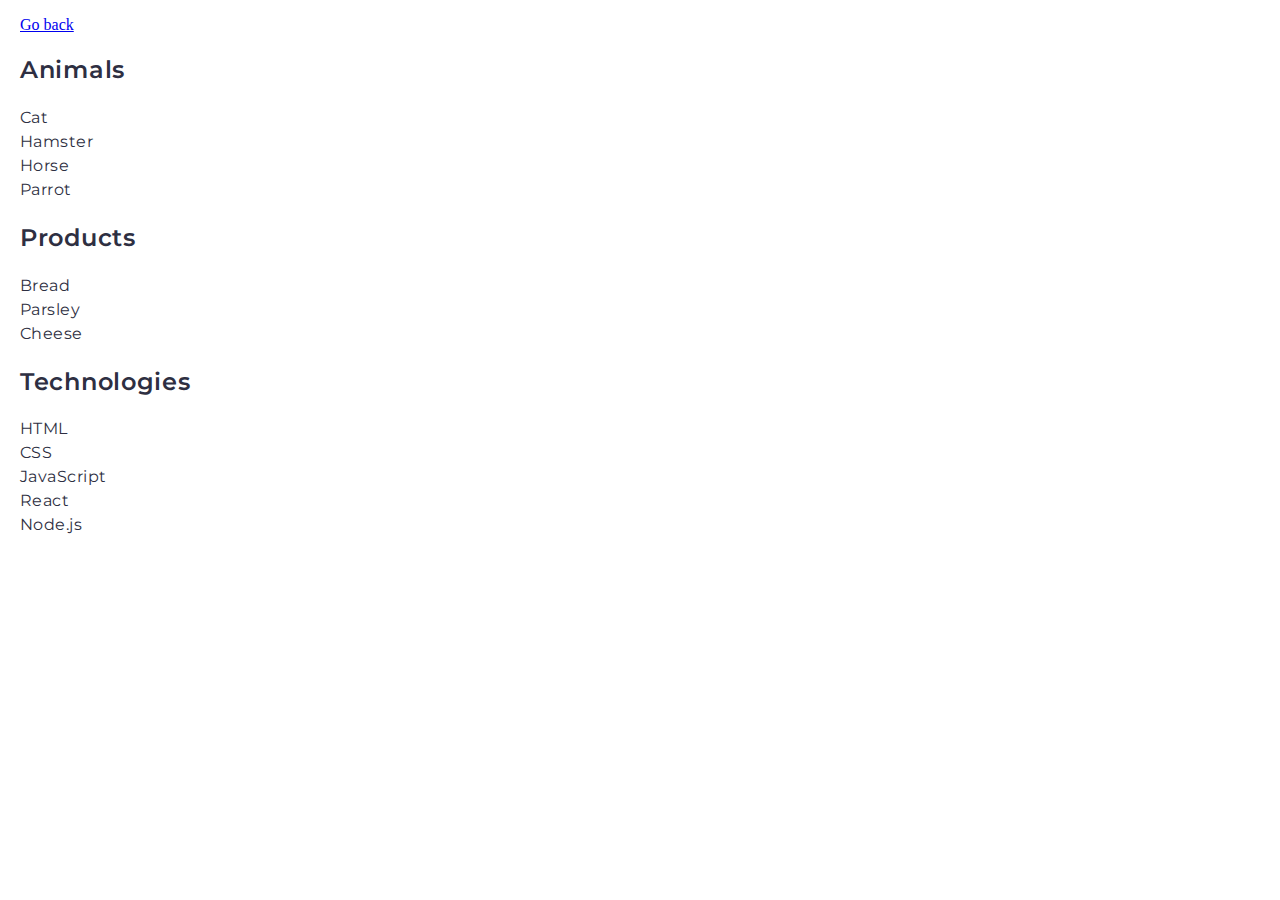
==== task-1.html @ 0515fcc6 "HW7" ====
<!DOCTYPE html>
<html lang="en">
  <head>
    <meta charset="UTF-8" />
    <meta name="viewport" content="width=device-width, initial-scale=1.0" />
    <meta http-equiv="X-UA-Compatible" content="ie=edge" />
    <title>Task-1</title>
    <link rel="preconnect" href="https://fonts.googleapis.com" />
    <link rel="preconnect" href="https://fonts.gstatic.com" crossorigin />
    <link
      href="https://fonts.googleapis.com/css2?family=Montserrat:wght@400;500;600&display=swap"
      rel="stylesheet"
    />
    <link rel="stylesheet" href="./css/styles.css" />
  </head>
  <body>
    <p><a href="index.html">Go back</a></p>
    <ul id="categories">
      <li class="item">
        <h2>Animals</h2>
        <ul>
          <li>Cat</li>
          <li>Hamster</li>
          <li>Horse</li>
          <li>Parrot</li>
        </ul>
      </li>
      <li class="item">
        <h2>Products</h2>
        <ul>
          <li>Bread</li>
          <li>Parsley</li>
          <li>Cheese</li>
        </ul>
      </li>
      <li class="item">
        <h2>Technologies</h2>
        <ul>
          <li>HTML</li>
          <li>CSS</li>
          <li>JavaScript</li>
          <li>React</li>
          <li>Node.js</li>
        </ul>
      </li>
    </ul>
    <script src="./task-1.js" type="module"></script>
  </body>
</html>
---- css/styles.css ----
ul
 {
    list-style-type: none;
    margin: 0;
    padding: 0;
}
button {
    cursor: pointer;
}

img {
    display: block;
    max-width: 100%;
    height: auto;
}
h2 {
    color: #2E2F42;
    
        font-family: Montserrat;
        font-size: 24px;

        font-weight: 600;
        line-height: 32px;
    letter-spacing: 0.03em;

}
body {
    margin: 0 auto;
    padding-left: 20px;
        padding-right: 20px;
}
.item li {
    color: #2E2F42;
    
        font-family: Montserrat;
        font-size: 16px;
        font-style: normal;
        font-weight: 400;
        line-height: 24px;
        /* 150% */
        letter-spacing: 0.03em;

}
.gallery {
    padding: 100px 156px;
    display: flex;
    width: 1128px;
    flex-direction: row;
    flex-wrap: wrap;
    margin: auto;
    column-gap: 24px;
    row-gap: 48px;
    background: #FFF;
    margin-top: 50px;
    margin-bottom: 50px;
}

.gallery li {
    display: flex;
    width: calc((100% - 48px) / 3);

}

.gallery img {
    width: 360px;
    height: 300px;
    flex-shrink: 0;
}


.login-form {
    display: flex;
    flex-direction: column;
    align-items: start;
}
.login-form {
    margin-top: 50px;
        margin-bottom: 50px;
}
.widget {
    margin-top: 50px;
    margin-bottom: 50px;
}
label {
    margin: 10px 0;
}

button {
    margin-top: 10px;
    border-radius: 8px;
        background: #4E75FF;
        color: rgba(255, 255, 255, 1);
        border-color: #4E75FF;
}
 #controls {
     margin-bottom: 20px;
 }

 #boxes {
     display: flex;
     flex-wrap: wrap;
 }

 .box {
     margin: 5px;
     box-sizing: border-box;
 }
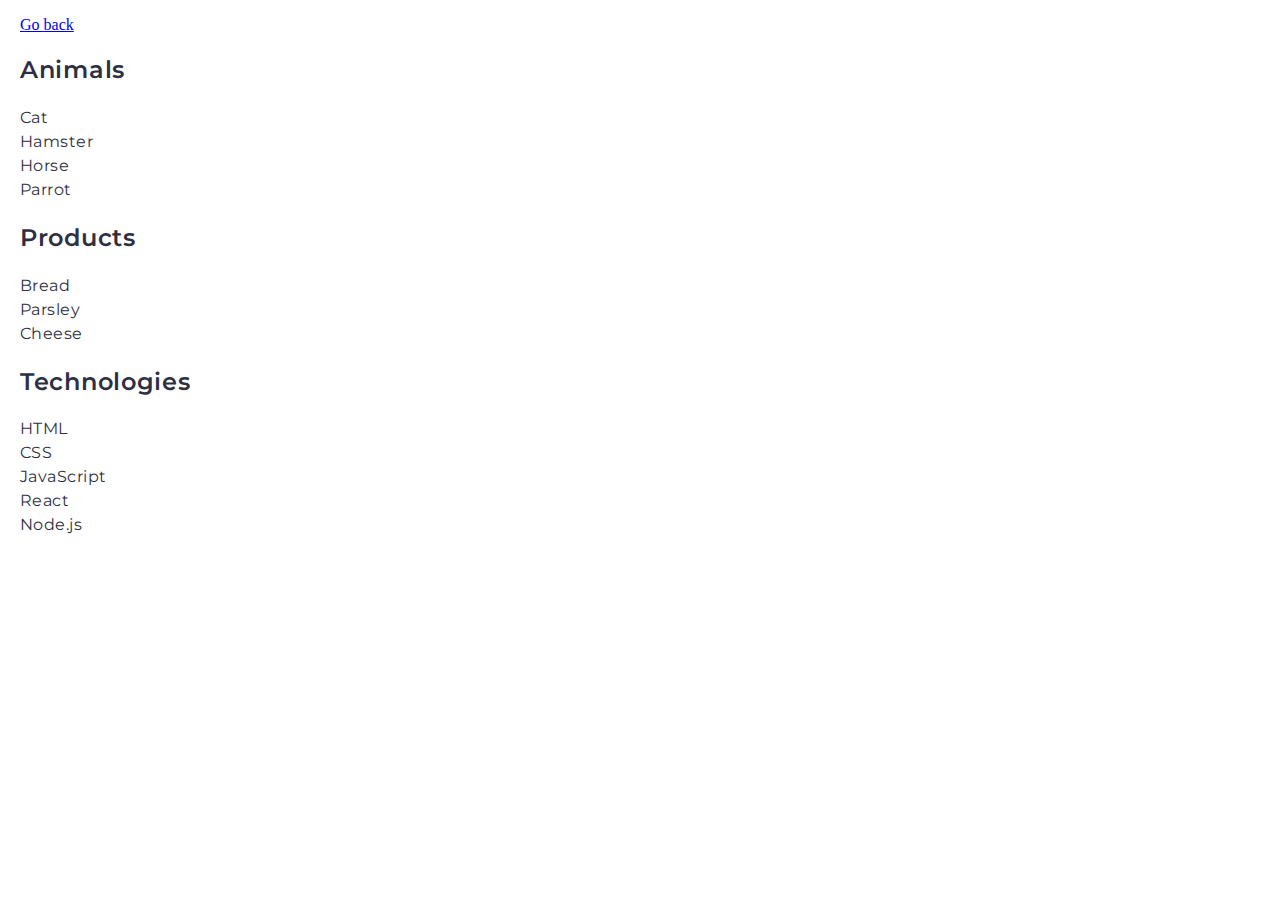
==== commit 3ab2a29c: "fixed mis.2" ====
--- a/task-1.html
+++ b/task-1.html
@@ -44,6 +44,6 @@
         </ul>
       </li>
     </ul>
-    <script src="./task-1.js" type="module"></script>
+    <script src="./task-1.js"></script>
   </body>
 </html>
